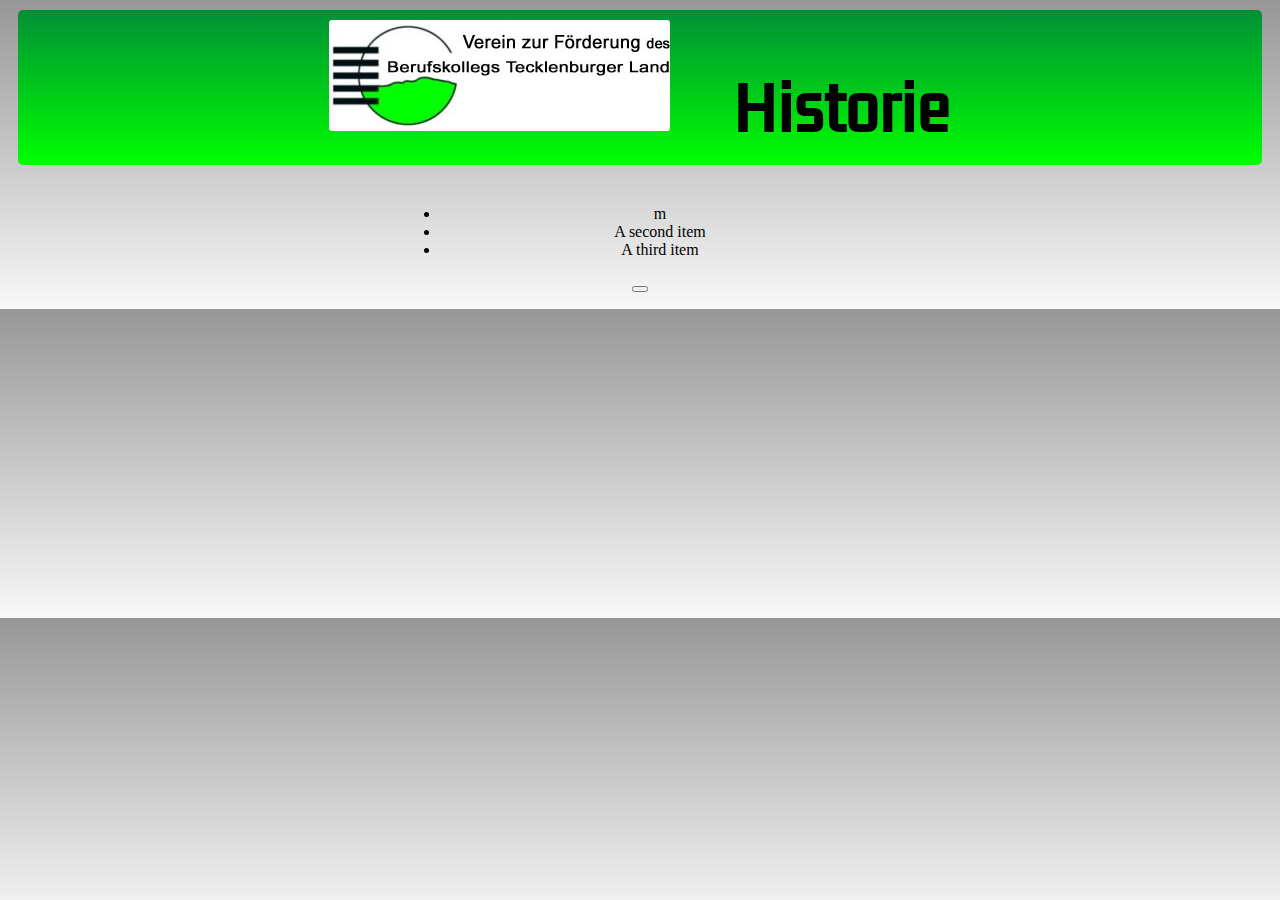
==== historie.html @ facb5981 ".." ====
<!doctype html>
<html lang="en">
  
	<head>

		<!-- Required meta tags -->
		<meta charset="utf-8">
		<meta name="viewport" content="width=device-width, initial-scale=1">

		<!-- Bootstrap CSS -->
		<link href="https://cdn.jsdelivr.net/npm/bootstrap@5.0.2/dist/css/bootstrap.min.css" rel="stylesheet" integrity="sha384-EVSTQN3/azprG1Anm3QDgpJLIm9Nao0Yz1ztcQTwFspd3yD65VohhpuuCOmLASjC" crossorigin="anonymous">

		<!-- Bootstrap Icons -->
		<link rel="stylesheet" href="https://cdn.jsdelivr.net/npm/bootstrap-icons@1.8.1/font/bootstrap-icons.css">

		<!-- Custom CSS -->
		<link rel="stylesheet" href="style.css">
		
		<!--1Blaka-->
		<link rel="preconnect" href="https://fonts.googleapis.com">
        <link rel="preconnect" href="https://fonts.gstatic.com" crossorigin>
        <link href="https://fonts.googleapis.com/css2?family=Blaka&family=Oleo+Script+Swash+Caps&display=swap" rel="stylesheet"> 
		
		<!--2Raleway-->	
		<link rel="preconnect" href="https://fonts.googleapis.com">
        <link rel="preconnect" href="https://fonts.gstatic.com" crossorigin>
        <link href="https://fonts.googleapis.com/css2?family=Raleway:wght@100&display=swap" rel="stylesheet"> 	
		
		<!--3Kdam Thmor Pro-->	
		<link rel="preconnect" href="https://fonts.googleapis.com">
        <link rel="preconnect" href="https://fonts.gstatic.com" crossorigin>
        <link href="https://fonts.googleapis.com/css2?family=Kdam+Thmor+Pro&family=Raleway:wght@100&display=swap" rel="stylesheet"> 
		
        <!--4Montserrat-->	
		<link rel="preconnect" href="https://fonts.googleapis.com">
        <link rel="preconnect" href="https://fonts.gstatic.com" crossorigin>
        <link href="https://fonts.googleapis.com/css2?family=Kdam+Thmor+Pro&family=Raleway:wght@100&display=swap" rel="stylesheet">
		
		<!--5Joan-->
        <link rel="preconnect" href="https://fonts.googleapis.com">
        <link rel="preconnect" href="https://fonts.gstatic.com" crossorigin>
        <link href="https://fonts.googleapis.com/css2?family=Kdam+Thmor+Pro&family=Raleway:wght@100&display=swap" rel="stylesheet"> 

		<title>historie</title>

	</head>
	
	<body>
		

		<!-- hier legt ihr los... -->
		<h1 id="logo">
			<img id="logo5" src="images/LogoFoerderverein.jpg">
			Historie
		</h1>

	    <center>
		  <div class="card" style="width: 30rem;">
			<ul class="list-group list-group-flush">
			  <li class="list-group-item">m</li>
			  <li class="list-group-item">A second item</li>
			  <li class="list-group-item">A third item</li>
			</ul>
		  </div>
		</center>
		

		
		<p class="centerp"><a href="index.html"><button type="button" class="btn-close" aria-label="Close"></button></a></p>

		
		
		
		
		<!-- Bootstrap Bundle with Popper -->
		<script src="https://cdn.jsdelivr.net/npm/bootstrap@5.0.2/dist/js/bootstrap.bundle.min.js" integrity="sha384-MrcW6ZMFYlzcLA8Nl+NtUVF0sA7MsXsP1UyJoMp4YLEuNSfAP+JcXn/tWtIaxVXM" crossorigin="anonymous"></script>

	</body>
</html>
---- style.css ----
body {
    background-image:  repeating-linear-gradient(rgb(151, 151, 151),rgb(248, 248, 248));
}
#logo {
    font-size: 60px;
    font-family: 'Kdam Thmor Pro';
    text-align:center;
    background-image:  repeating-linear-gradient(#009036, #00FF01);
    padding: 10px;
    border-radius: 5px;
    margin-left: 10px;
    margin-right: 10px;
    margin-top: 10px;
}


#logo5 {
    margin-right: 50px;
}

h2 {
    color: black;
}

h4 {
    font-size: 40px;
}

h6 {
    font-size:20px;
    font-family: 'Blaka';
}

.h7 {
    font-family: 'Joan';
}

.btn-close {
    font-size: 50px;
    text-align: center;
}

.Vorstand {
    line-height: 1.5rem;
    font-size: 30px;
    margin-top: -35.5rem;
    background-color: white;
    text-align: center;
    font-family: Raleway;
    color: black;
}

.Flagge {
    line-height: 1.5rem;
    font-size: 30px;
    margin-top: -25rem;
    background-color: white;
    text-align: center;
    font-family: Raleway;
    color: black;
}

img {
    border-radius: 3px;
}

.history {
    line-height: 1.5rem;
    font-size: 30px;
    margin-top: -21rem;
    background-color: white;
    text-align: center;
    font-family: Raleway;
    color: black;
}

.kioskz {
    line-height: 1.5rem;
    font-size: 30px;
    margin-top: -32rem;
    background-color: white;
    text-align: center;
    font-family: Raleway;
    color: black;
 
}

.centerp {
    text-align: center;
    
}

.footer {
    background-image:  repeating-linear-gradient(#009036, #00FF01);
    text-align: center;
    line-height: 2rem;
    padding: 5px;
    border-radius: 5px;
}

.d-flex {
    margin-left: 300px;
    margin-right: 300px;
}

.btn-dark{
    font-size: 25px;
    margin-left: 150px;
    margin-bottom: -8.5rem;
}

p {
    font-family: 'Montserrat';
}

.vorstandtext {
    text-align: center;
    font-size: 30px;
    font-family: 'Montserat'; 
}

.Kiosknav {
    font-size: 20px;
    font-family: 'Joan';
}

.card {
    border-width: 5px;
    text-align: center;
    
}
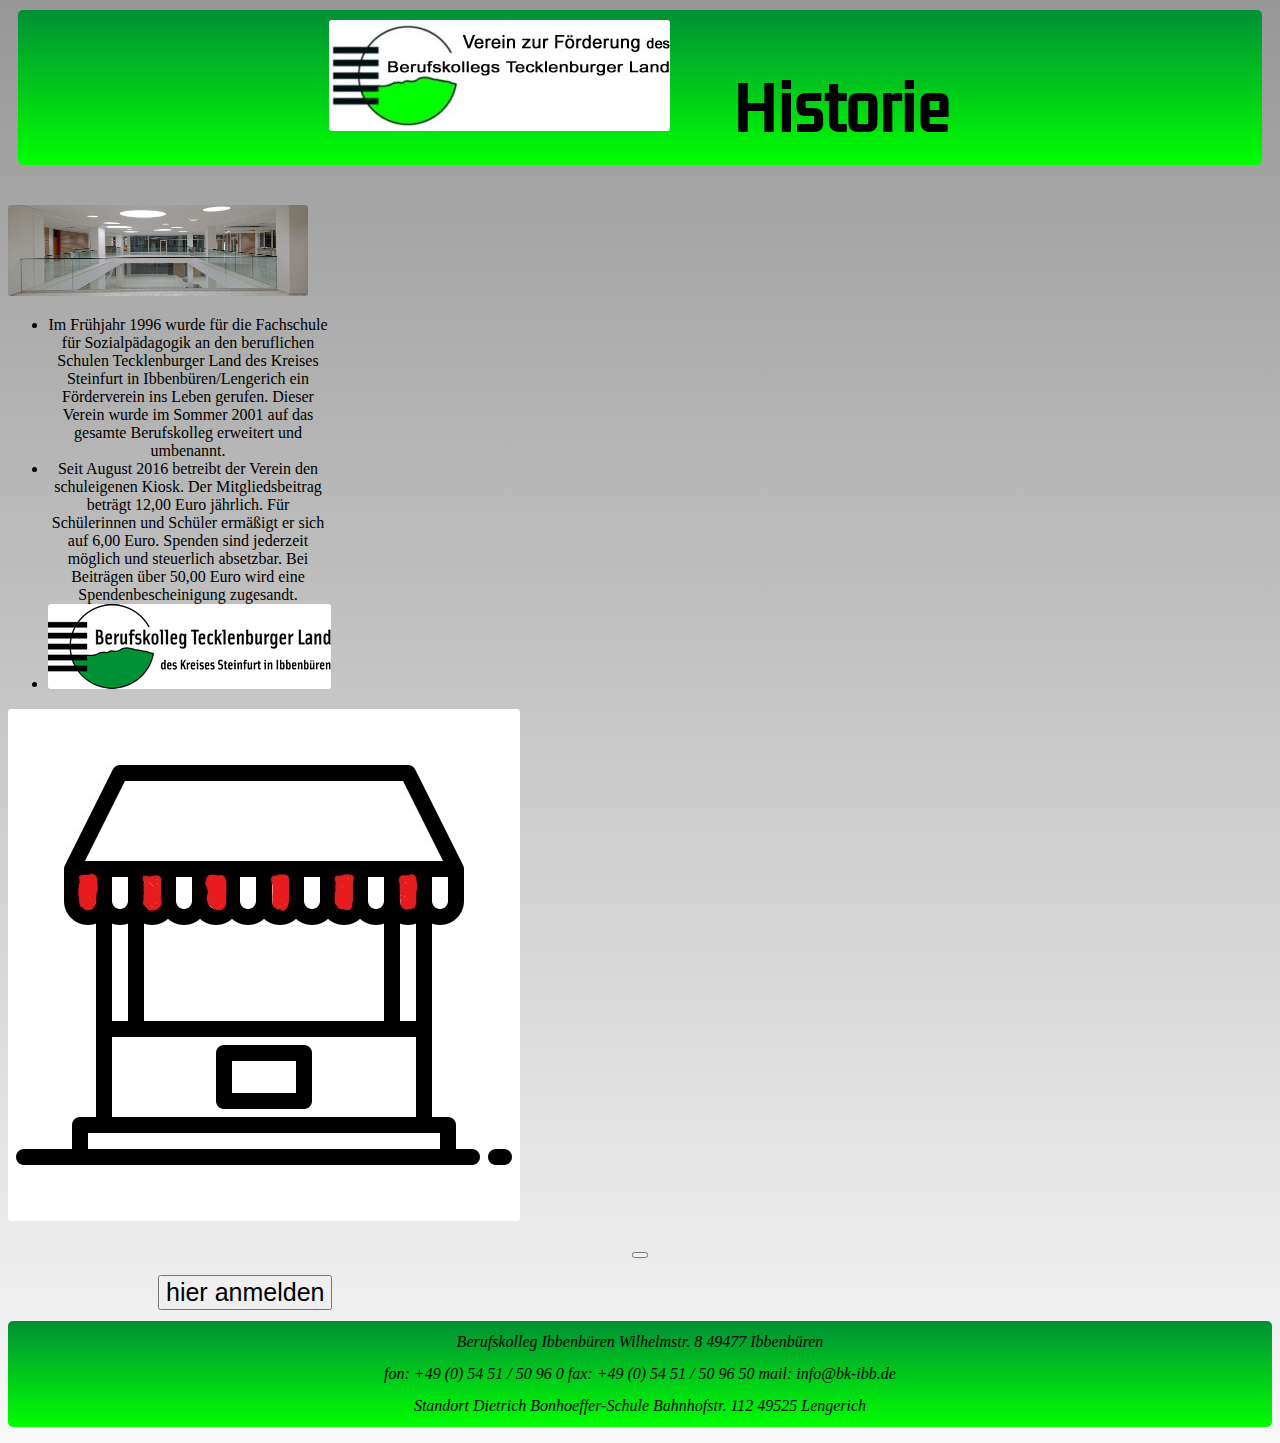
==== commit 95928108: "..." ====
--- a/historie.html
+++ b/historie.html
@@ -54,20 +54,63 @@
 			Historie
 		</h1>
 
-	    <center>
-		  <div class="card" style="width: 30rem;">
-			<ul class="list-group list-group-flush">
-			  <li class="list-group-item">m</li>
-			  <li class="list-group-item">A second item</li>
-			  <li class="list-group-item">A third item</li>
-			</ul>
+	
+
+
+		<div class="row">
+			<div class="col-sm-4">
+				<img src="images/aula.jpg" width="300">
+
+			</div>
+			<div class="col-sm-4">
+				<div class="card" style="width: 20rem;">
+					<ul class="list-group list-group-flush">
+					  <li class="list-group-item">Im Frühjahr 1996 wurde für die Fachschule für Sozialpädagogik an den beruflichen Schulen Tecklenburger Land des Kreises Steinfurt in Ibbenbüren/Lengerich ein Förderverein ins Leben gerufen. Dieser Verein wurde im Sommer 2001 auf das gesamte Berufskolleg erweitert und umbenannt.</li>
+					  <li class="list-group-item">Seit August 2016 betreibt der Verein den schuleigenen Kiosk.
+		
+						Der Mitgliedsbeitrag beträgt 12,00 Euro jährlich.
+						Für Schülerinnen und Schüler ermäßigt er sich auf 6,00 Euro.
+						
+						Spenden sind jederzeit möglich und steuerlich absetzbar.
+						Bei Beiträgen über 50,00 Euro wird eine Spendenbescheinigung zugesandt.
+						</li>
+					  <li class="list-group-item"><img src="images/logo.png"></li>
+					</ul>
+				  </div>
+			  
+			</div>
+			<div class="col-sm-4">
+				<img src="images/kiosk.jpg">
+
+			</div>
+			</div>
 		  </div>
-		</center>
+	  
+		
 		
 
 		
 		<p class="centerp"><a href="index.html"><button type="button" class="btn-close" aria-label="Close"></button></a></p>
 
+		<button type="button" class="btn btn-dark">hier anmelden</button>
+
+	
+
+		<div class="container">
+			<p class="footer"> <em>
+				Berufskolleg Ibbenbüren
+			    Wilhelmstr. 8
+				49477 Ibbenbüren</br>
+				
+				fon: +49 (0) 54 51 / 50 96 0
+				fax: +49 (0) 54 51 / 50 96 50
+				mail: info@bk-ibb.de</br>
+				
+				
+				Standort Dietrich Bonhoeffer-Schule
+				Bahnhofstr. 112
+				49525 Lengerich</em></p>
+		</div>
 		
 		
 		
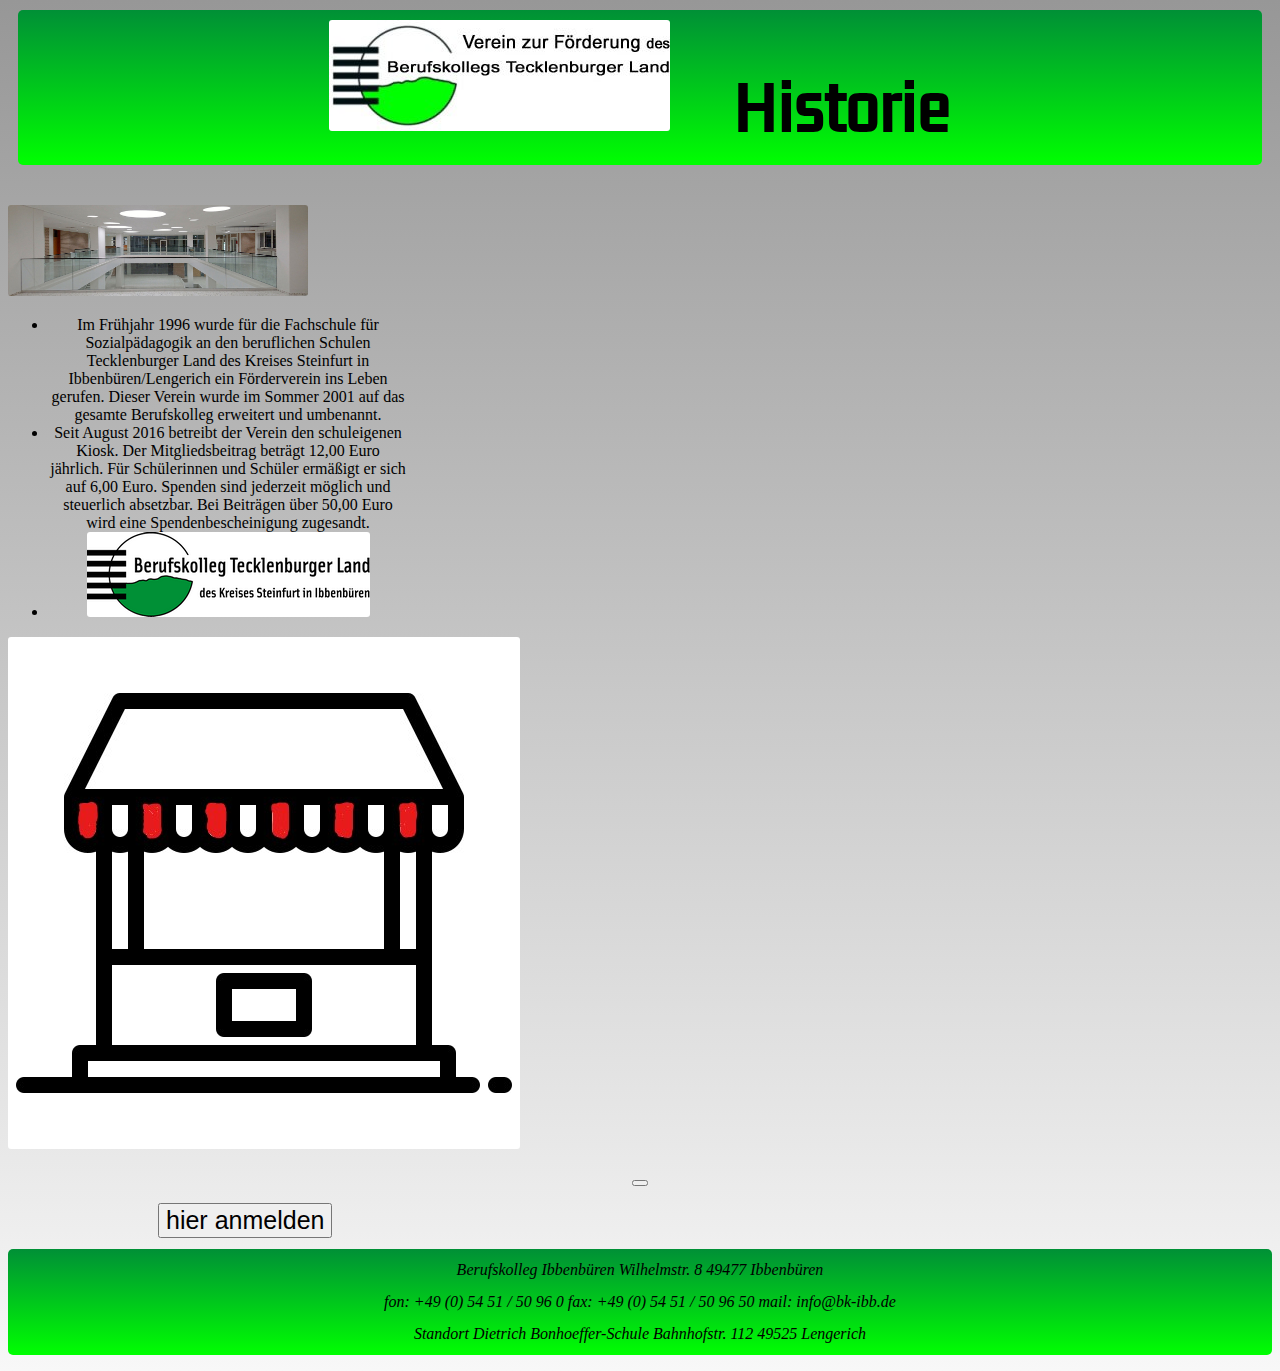
==== commit 521950ec: "..." ====
--- a/historie.html
+++ b/historie.html
@@ -63,7 +63,7 @@
 
 			</div>
 			<div class="col-sm-4">
-				<div class="card" style="width: 20rem;">
+				<div class="card" style="width: 25rem;">
 					<ul class="list-group list-group-flush">
 					  <li class="list-group-item">Im Frühjahr 1996 wurde für die Fachschule für Sozialpädagogik an den beruflichen Schulen Tecklenburger Land des Kreises Steinfurt in Ibbenbüren/Lengerich ein Förderverein ins Leben gerufen. Dieser Verein wurde im Sommer 2001 auf das gesamte Berufskolleg erweitert und umbenannt.</li>
 					  <li class="list-group-item">Seit August 2016 betreibt der Verein den schuleigenen Kiosk.
--- a/style.css
+++ b/style.css
@@ -131,6 +131,13 @@
     
 }
 
+.navbar {
+    margin-left: 10px;
+}
+
+.scrollspy-example {
+    margin-left: 20px;
+}
 
 
 
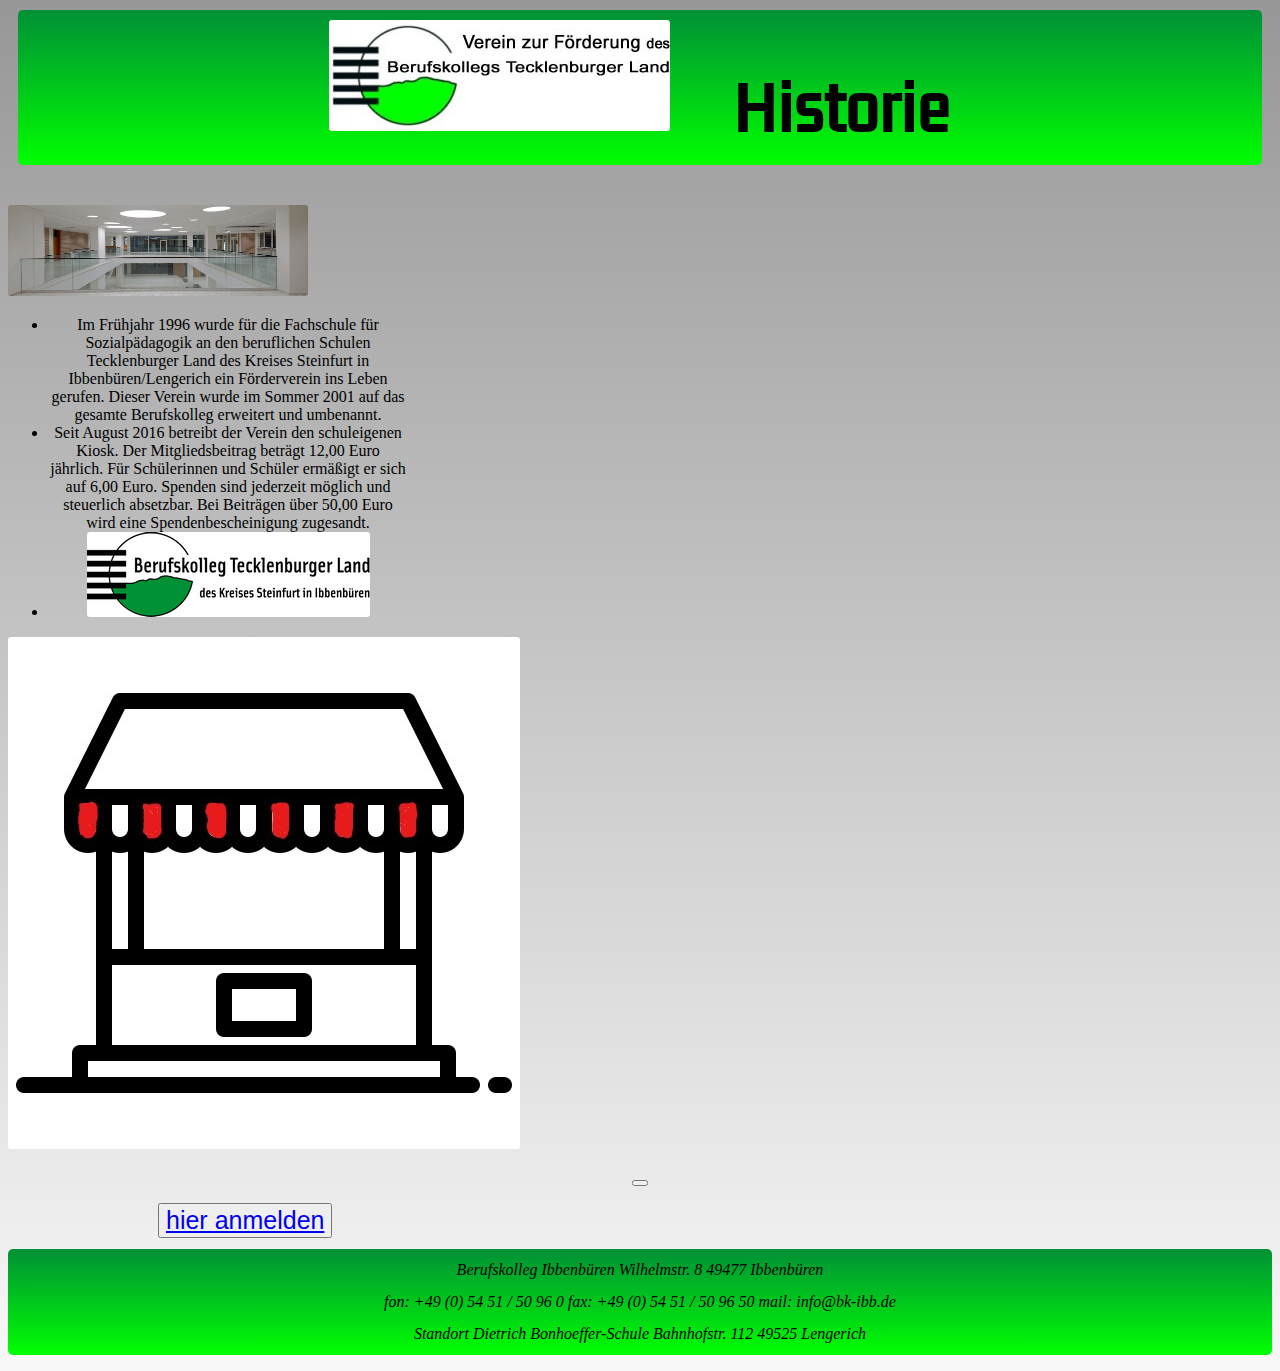
==== commit 3b0ea57e: "..." ====
--- a/historie.html
+++ b/historie.html
@@ -92,7 +92,8 @@
 		
 		<p class="centerp"><a href="index.html"><button type="button" class="btn-close" aria-label="Close"></button></a></p>
 
-		<button type="button" class="btn btn-dark">hier anmelden</button>
+		<button type="button" class="btn btn-dark"><a href="images/3.jpg" class="link-success">hier anmelden</a></button>
+
 
 	
 
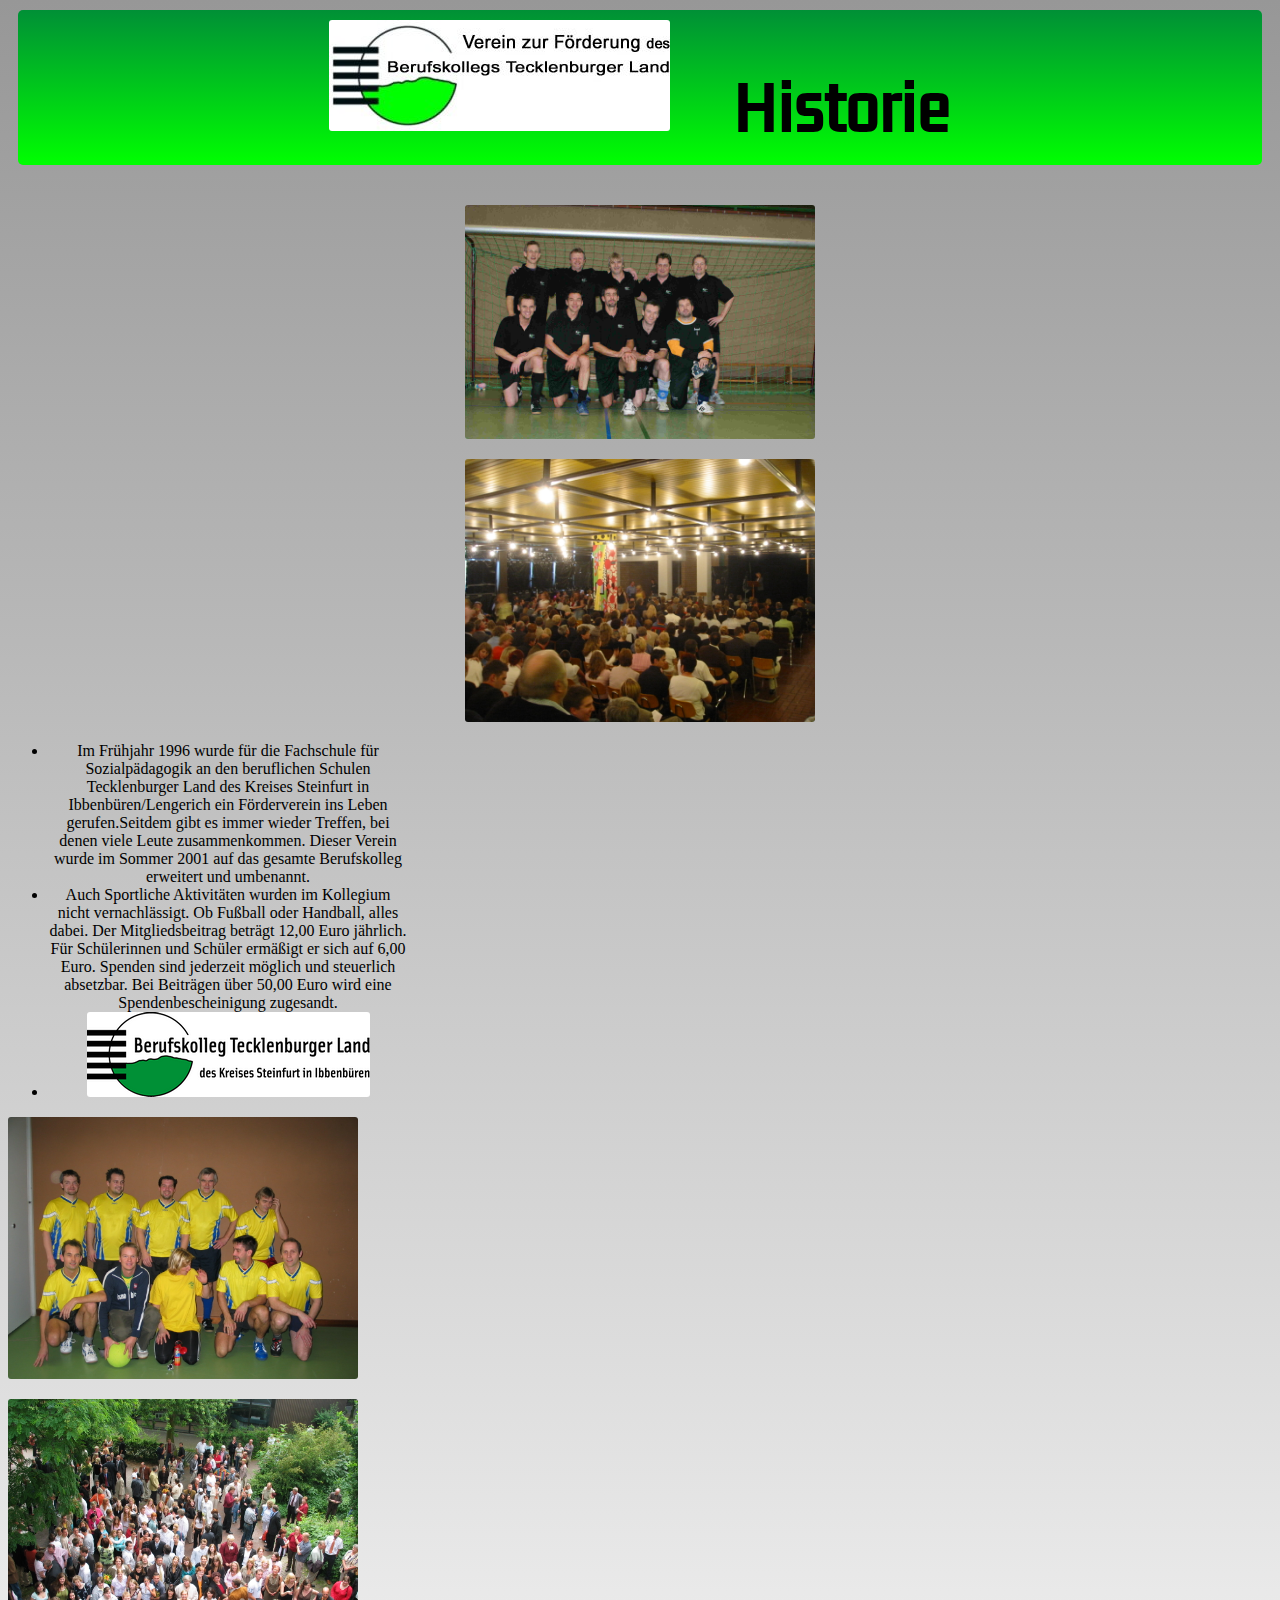
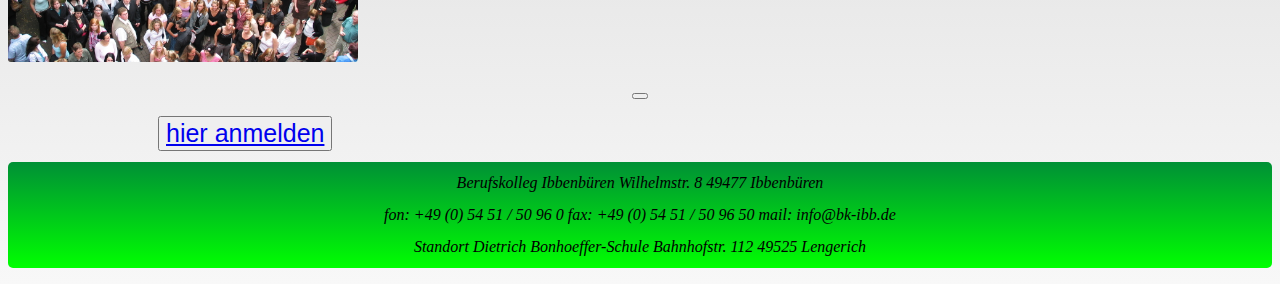
==== commit 6c9d9737: "..." ====
--- a/historie.html
+++ b/historie.html
@@ -59,14 +59,16 @@
 
 		<div class="row">
 			<div class="col-sm-4">
-				<img src="images/aula.jpg" width="300">
+				<p class="centerp"><img src="images/2008-12-fussballa10.jpg" width="350"></p>
+				
+				<p class="centerp"><img src="images/IMG_0794.JPG" width="350"></p>
 
 			</div>
 			<div class="col-sm-4">
 				<div class="card" style="width: 25rem;">
 					<ul class="list-group list-group-flush">
-					  <li class="list-group-item">Im Frühjahr 1996 wurde für die Fachschule für Sozialpädagogik an den beruflichen Schulen Tecklenburger Land des Kreises Steinfurt in Ibbenbüren/Lengerich ein Förderverein ins Leben gerufen. Dieser Verein wurde im Sommer 2001 auf das gesamte Berufskolleg erweitert und umbenannt.</li>
-					  <li class="list-group-item">Seit August 2016 betreibt der Verein den schuleigenen Kiosk.
+					  <li class="list-group-item">Im Frühjahr 1996 wurde für die Fachschule für Sozialpädagogik an den beruflichen Schulen Tecklenburger Land des Kreises Steinfurt in Ibbenbüren/Lengerich ein Förderverein ins Leben gerufen.Seitdem gibt es immer wieder Treffen, bei denen viele Leute zusammenkommen. Dieser Verein wurde im Sommer 2001 auf das gesamte Berufskolleg erweitert und umbenannt.</li>
+					  <li class="list-group-item">Auch Sportliche Aktivitäten wurden im Kollegium nicht vernachlässigt. Ob Fußball oder Handball, alles dabei.
 		
 						Der Mitgliedsbeitrag beträgt 12,00 Euro jährlich.
 						Für Schülerinnen und Schüler ermäßigt er sich auf 6,00 Euro.
@@ -80,7 +82,8 @@
 			  
 			</div>
 			<div class="col-sm-4">
-				<img src="images/kiosk.jpg">
+				<p><img src="images/IMG_2430.JPG" width="350"></p>
+				<img src="images/IMG_3193.JPG" width="350">
 
 			</div>
 			</div>
@@ -92,7 +95,7 @@
 		
 		<p class="centerp"><a href="index.html"><button type="button" class="btn-close" aria-label="Close"></button></a></p>
 
-		<button type="button" class="btn btn-dark"><a href="images/3.jpg" class="link-success">hier anmelden</a></button>
+		<button type="button" class="btn btn-dark"><a href="images/Förderverein Aufnahmeantrag.pdf" class="link-success">hier anmelden</a></button>
 
 
 	
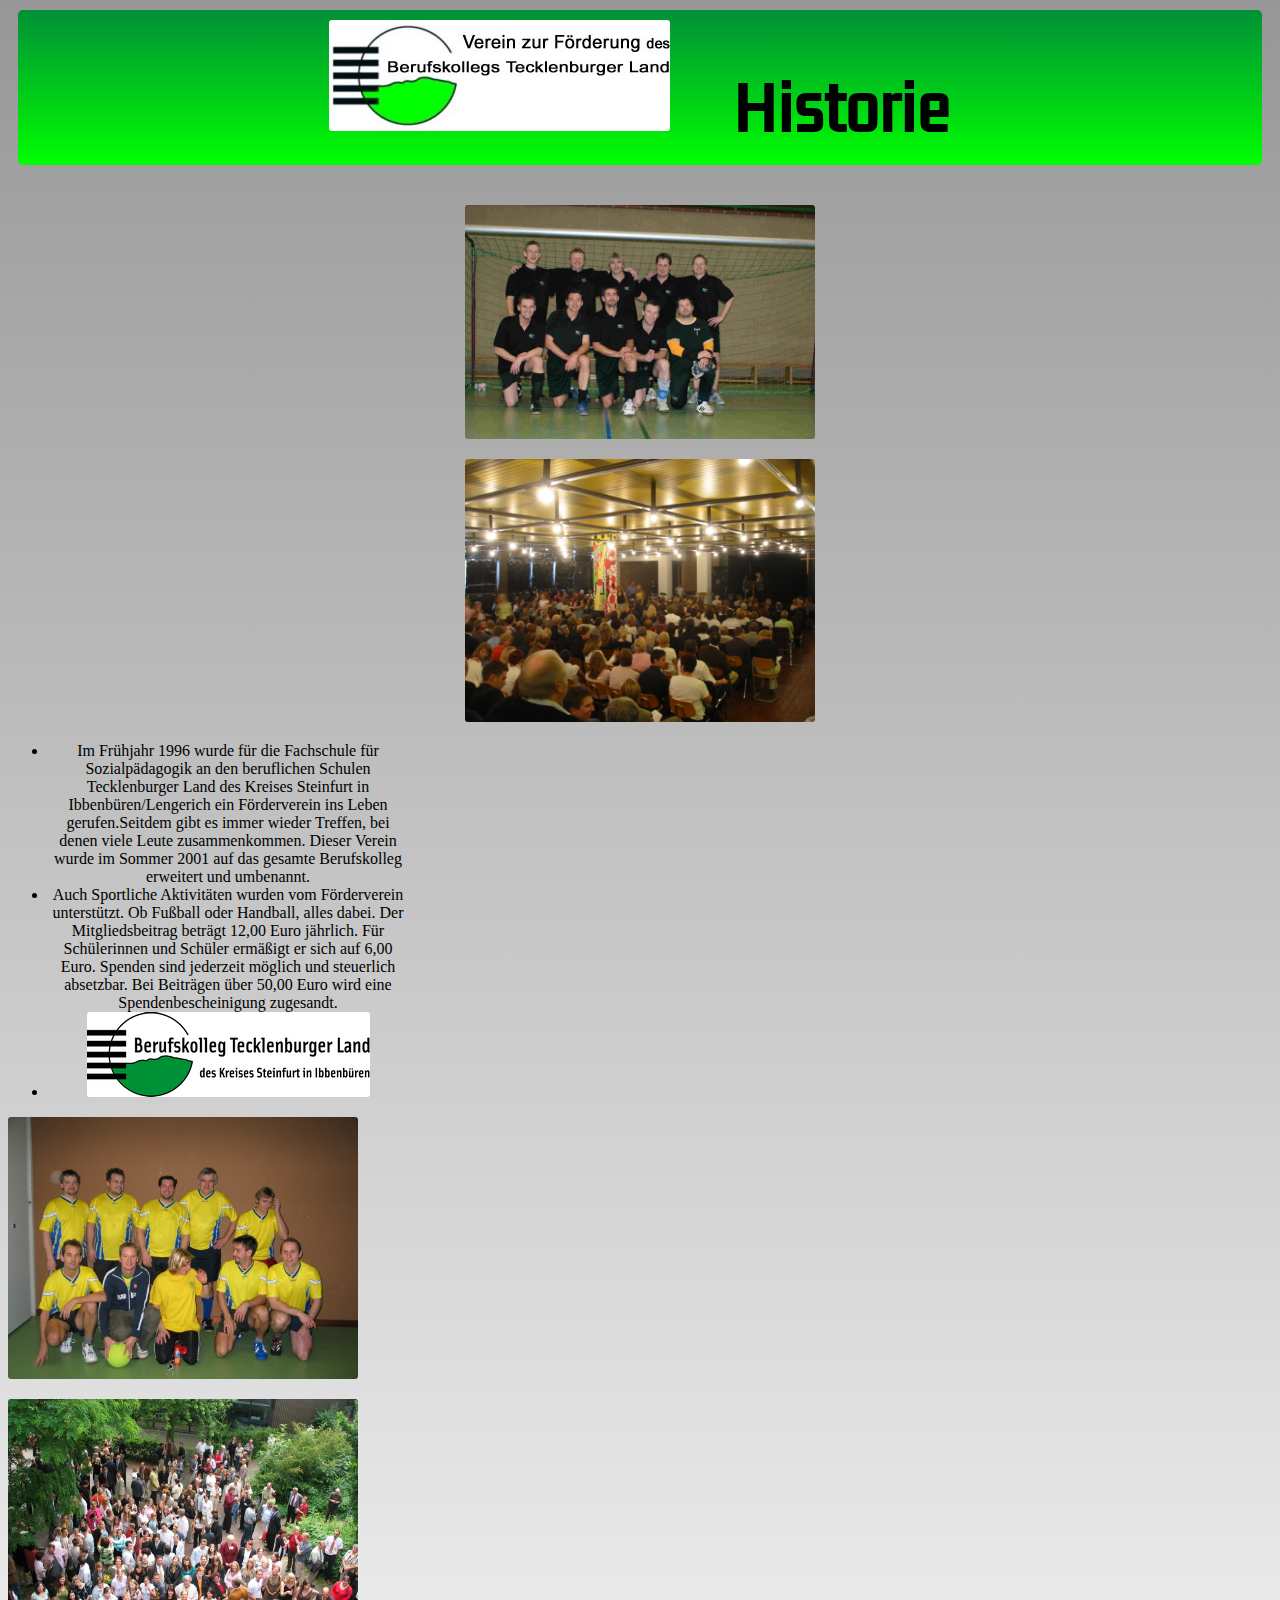
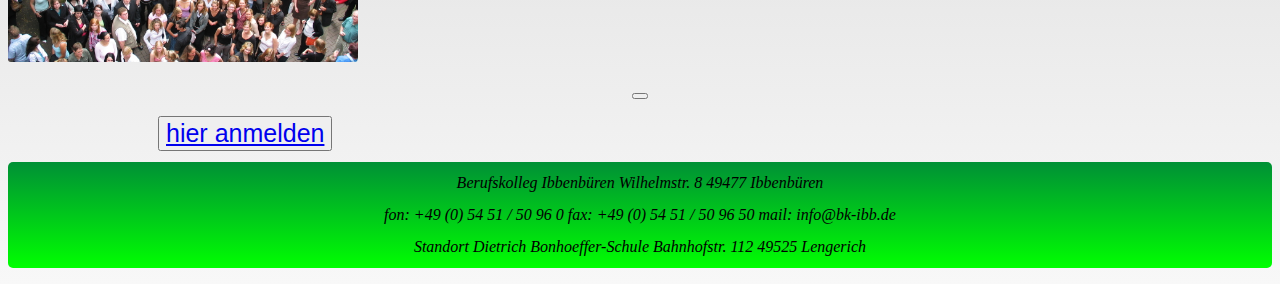
==== commit 2063f9a5: "..." ====
--- a/historie.html
+++ b/historie.html
@@ -68,7 +68,7 @@
 				<div class="card" style="width: 25rem;">
 					<ul class="list-group list-group-flush">
 					  <li class="list-group-item">Im Frühjahr 1996 wurde für die Fachschule für Sozialpädagogik an den beruflichen Schulen Tecklenburger Land des Kreises Steinfurt in Ibbenbüren/Lengerich ein Förderverein ins Leben gerufen.Seitdem gibt es immer wieder Treffen, bei denen viele Leute zusammenkommen. Dieser Verein wurde im Sommer 2001 auf das gesamte Berufskolleg erweitert und umbenannt.</li>
-					  <li class="list-group-item">Auch Sportliche Aktivitäten wurden im Kollegium nicht vernachlässigt. Ob Fußball oder Handball, alles dabei.
+					  <li class="list-group-item">Auch Sportliche Aktivitäten wurden vom Förderverein unterstützt. Ob Fußball oder Handball, alles dabei.
 		
 						Der Mitgliedsbeitrag beträgt 12,00 Euro jährlich.
 						Für Schülerinnen und Schüler ermäßigt er sich auf 6,00 Euro.
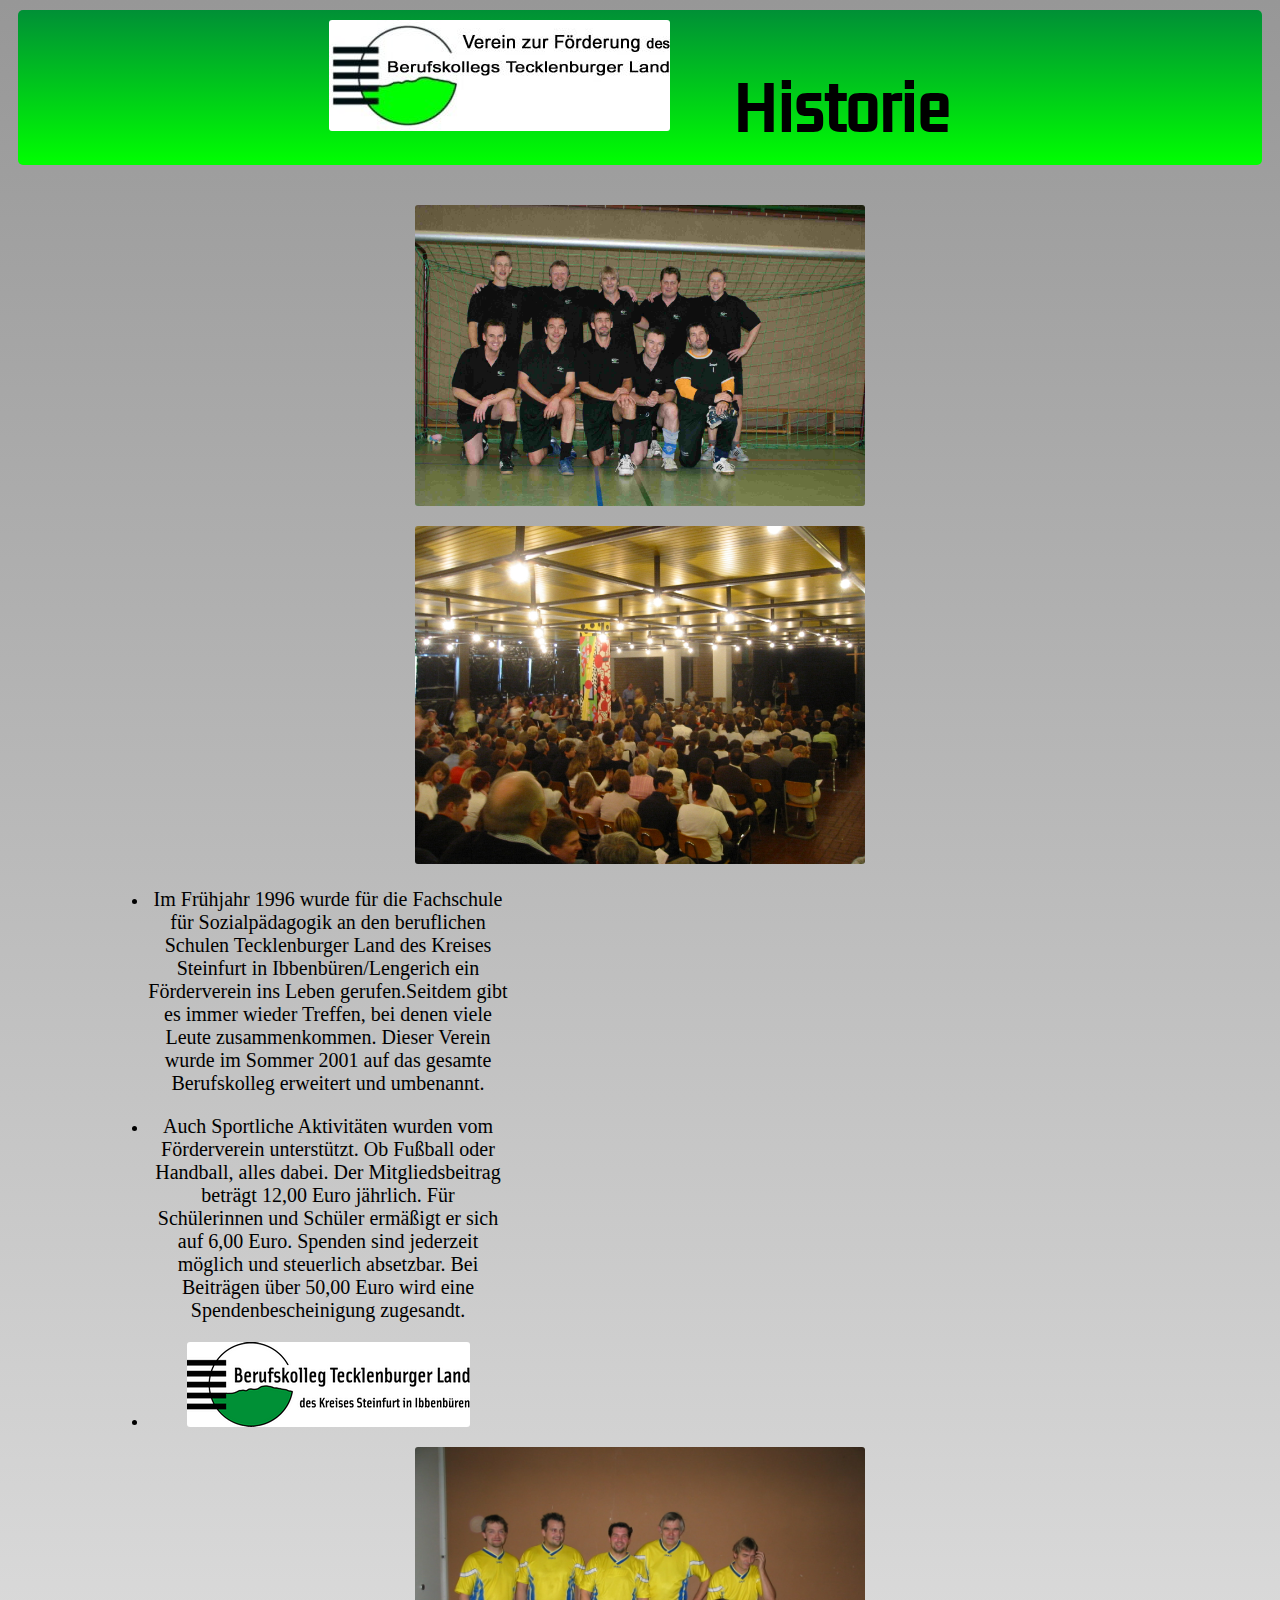
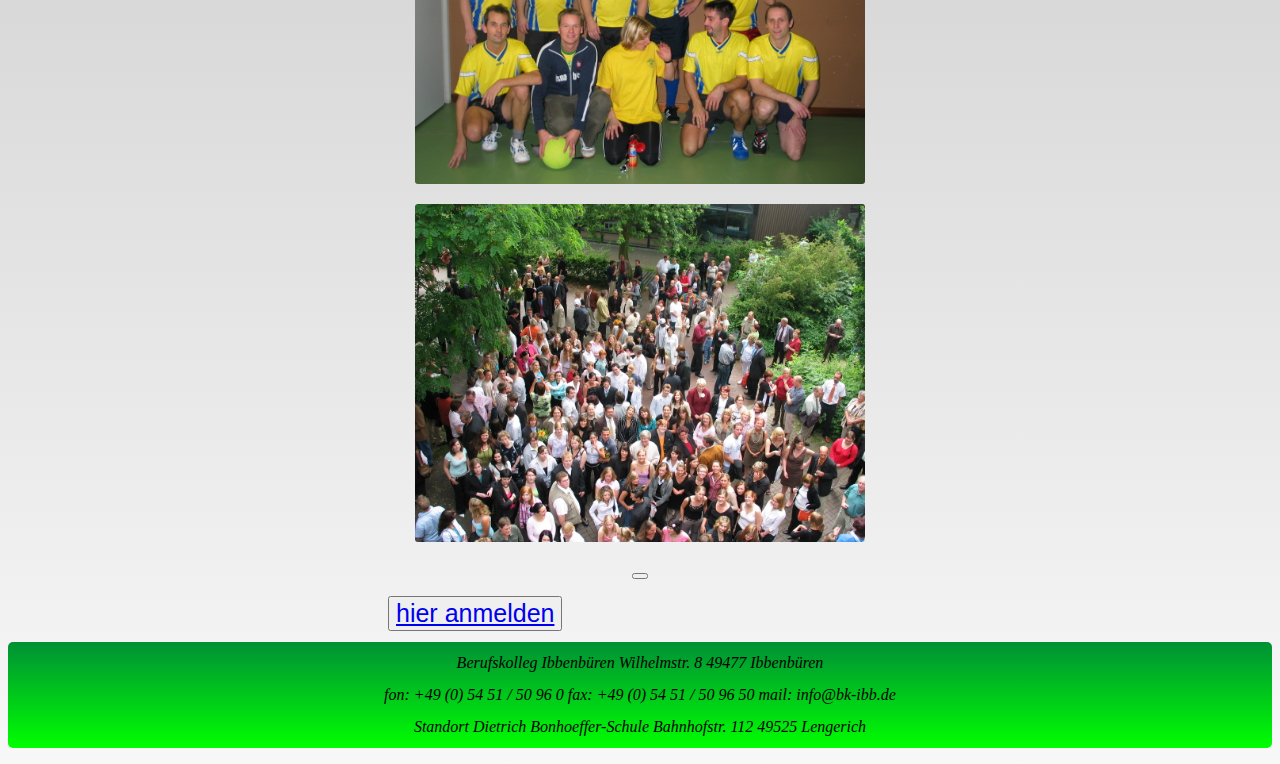
==== commit d9b2fe6f: "..." ====
--- a/historie.html
+++ b/historie.html
@@ -59,31 +59,33 @@
 
 		<div class="row">
 			<div class="col-sm-4">
-				<p class="centerp"><img src="images/2008-12-fussballa10.jpg" width="350"></p>
+				<p class="centerp"><img src="images/2008-12-fussballa10.jpg" width="450"></p>
 				
-				<p class="centerp"><img src="images/IMG_0794.JPG" width="350"></p>
+				<p class="centerp"><img src="images/IMG_0794.JPG" width="450"></p>
 
 			</div>
-			<div class="col-sm-4">
-				<div class="card" style="width: 25rem;">
+			<div class="col-sm-4"> 
+				<div class="card" style="width: 25rem; margin-left: 100px;">
 					<ul class="list-group list-group-flush">
-					  <li class="list-group-item">Im Frühjahr 1996 wurde für die Fachschule für Sozialpädagogik an den beruflichen Schulen Tecklenburger Land des Kreises Steinfurt in Ibbenbüren/Lengerich ein Förderverein ins Leben gerufen.Seitdem gibt es immer wieder Treffen, bei denen viele Leute zusammenkommen. Dieser Verein wurde im Sommer 2001 auf das gesamte Berufskolleg erweitert und umbenannt.</li>
-					  <li class="list-group-item">Auch Sportliche Aktivitäten wurden vom Förderverein unterstützt. Ob Fußball oder Handball, alles dabei.
+					  <li class="list-group-item"><p class="vorstandp">Im Frühjahr 1996 wurde für die Fachschule für Sozialpädagogik an den beruflichen Schulen Tecklenburger Land des Kreises Steinfurt in Ibbenbüren/Lengerich ein Förderverein ins Leben gerufen.Seitdem gibt es immer wieder Treffen, bei denen viele Leute zusammenkommen. Dieser Verein wurde im Sommer 2001 auf das gesamte Berufskolleg erweitert und umbenannt.</p></li>
+					  <li class="list-group-item"><p class="vorstandp">Auch Sportliche Aktivitäten wurden vom Förderverein unterstützt. Ob Fußball oder Handball, alles dabei.
 		
 						Der Mitgliedsbeitrag beträgt 12,00 Euro jährlich.
 						Für Schülerinnen und Schüler ermäßigt er sich auf 6,00 Euro.
 						
 						Spenden sind jederzeit möglich und steuerlich absetzbar.
-						Bei Beiträgen über 50,00 Euro wird eine Spendenbescheinigung zugesandt.
+						Bei Beiträgen über 50,00 Euro wird eine Spendenbescheinigung zugesandt.</p>
 						</li>
 					  <li class="list-group-item"><img src="images/logo.png"></li>
 					</ul>
-				  </div>
+				  </div> 
+				
+				
 			  
 			</div>
-			<div class="col-sm-4">
-				<p><img src="images/IMG_2430.JPG" width="350"></p>
-				<img src="images/IMG_3193.JPG" width="350">
+			<div class="col-sm-4" >
+				<p class="centerp"><img src="images/IMG_2430.JPG" width="450"></p>
+				<p class="centerp"><img src="images/IMG_3193.JPG" width="450"></p>
 
 			</div>
 			</div>
--- a/style.css
+++ b/style.css
@@ -27,6 +27,12 @@
     font-size: 40px;
 }
 
+h5 {
+    font-size: 25px;
+    font-family: 'Joan';
+ 
+}
+
 h6 {
     font-size:20px;
     font-family: 'Blaka';
@@ -44,7 +50,7 @@
 .Vorstand {
     line-height: 1.5rem;
     font-size: 30px;
-    margin-top: -35.5rem;
+    margin-top: -37rem;
     background-color: white;
     text-align: center;
     font-family: Raleway;
@@ -54,7 +60,7 @@
 .Flagge {
     line-height: 1.5rem;
     font-size: 30px;
-    margin-top: -25rem;
+    margin-top: -26rem;
     background-color: white;
     text-align: center;
     font-family: Raleway;
@@ -68,7 +74,7 @@
 .history {
     line-height: 1.5rem;
     font-size: 30px;
-    margin-top: -21rem;
+    margin-top: -22rem;
     background-color: white;
     text-align: center;
     font-family: Raleway;
@@ -78,7 +84,7 @@
 .kioskz {
     line-height: 1.5rem;
     font-size: 30px;
-    margin-top: -32rem;
+    margin-top: -34rem;
     background-color: white;
     text-align: center;
     font-family: Raleway;
@@ -89,6 +95,11 @@
 .centerp {
     text-align: center;
     
+}
+
+.vorstandp {
+    font-size: 20px;
+    font-family: 'Joan';
 }
 
 .footer {
@@ -106,7 +117,7 @@
 
 .btn-dark{
     font-size: 25px;
-    margin-left: 150px;
+    margin-left: 380px;
     margin-bottom: -8.5rem;
 }
 
